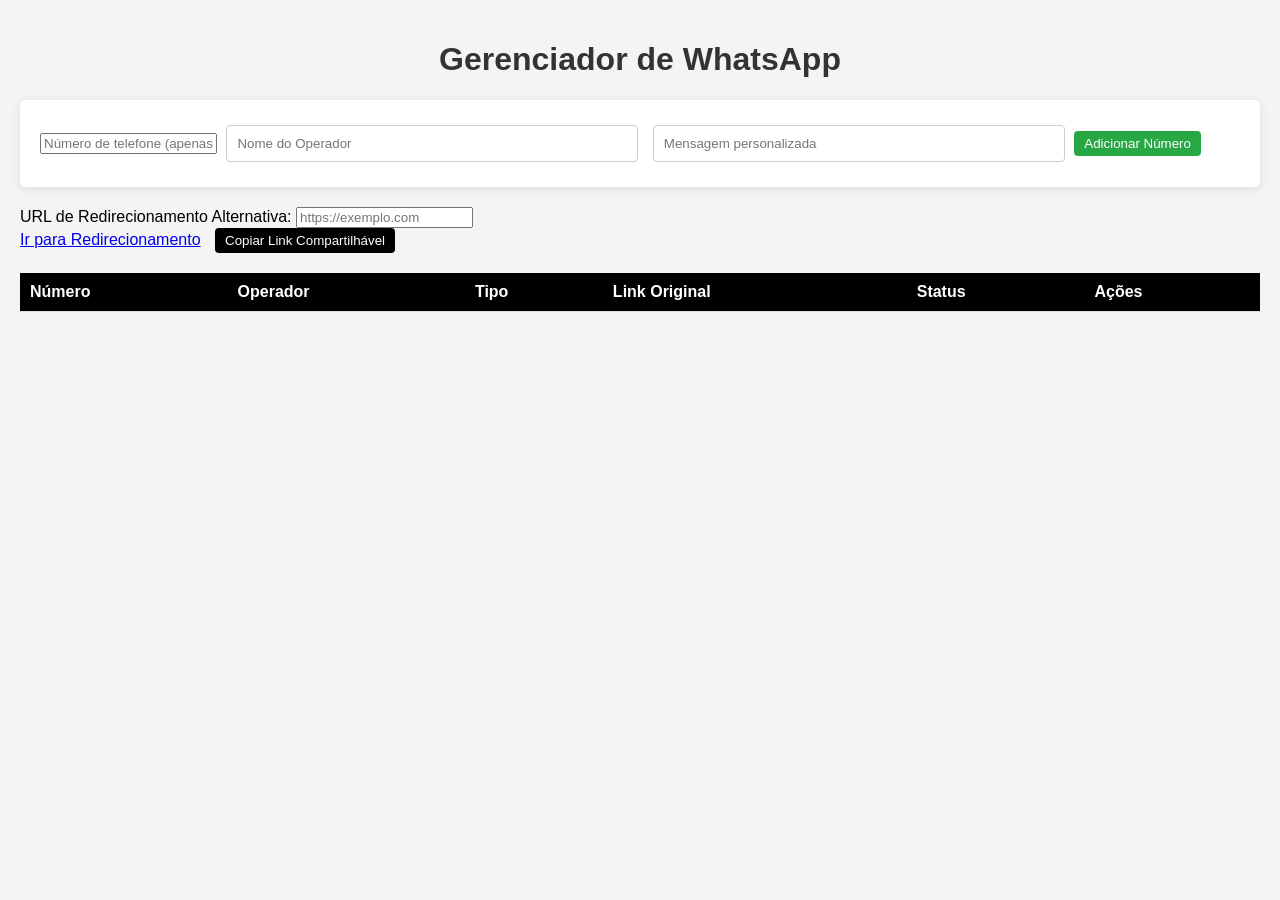
==== index.html @ 4f77b290 "Add files via upload" ====
<!DOCTYPE html>
<html lang="pt-BR">
<head>
    <meta charset="UTF-8">
    <meta name="viewport" content="width=device-width, initial-scale=1.0">
    <title>Gerenciador de WhatsApp</title>
    <link rel="stylesheet" href="styles.css">
</head>
<body>
    <div class="container">
        <h1>Gerenciador de WhatsApp</h1>
        <form id="whatsappForm">
            <div class="form-group">
                <input type="tel" id="phoneNumber" 
                    pattern="[0-9]{11,}"
                    placeholder="Número de telefone (apenas números)" 
                    title="Digite apenas números, mínimo 11 dígitos"
                    required>
                <input type="text" id="operator" placeholder="Nome do Operador" required>
                <input type="text" id="message" placeholder="Mensagem personalizada">
                <button type="submit" class="btn-primary">Adicionar Número</button>
            </div>
        </form>
        
        <div class="fallback-section">
            <label for="fallbackUrl">URL de Redirecionamento Alternativa:</label>
            <input type="url" id="fallbackUrl" placeholder="https://exemplo.com">
            <div id="urlStatus" class="status-message"></div>
        </div>

        <div class="redirect-button">
            <a href="redirect.html" target="_blank" class="btn-redirect">Ir para Redirecionamento</a>
        </div>

        <div class="table-container">
            <table id="numbersTable">
                <thead>
                    <tr>
                        <th>Número</th>
                        <th>Operador</th>
                        <th>Tipo</th>
                        <th>Link Original</th>
                        <th>Status</th>
                        <th>Ações</th>
                    </tr>
                </thead>
                <tbody id="numbersContainer"></tbody>
            </table>
        </div>
    </div>
    <script src="script.js"></script>
</body>
</html>
---- styles.css ----
/* styles.css */

/* Estilo geral do corpo */
body {
    font-family: Arial, sans-serif;
    background-color: #f4f4f4;
    margin: 0;
    padding: 20px;
}

/* Estilo do cabeçalho */
h1 {
    text-align: center;
    color: #333;
}

/* Estilo do formulário */
form {
    background: #fff;
    padding: 20px;
    border-radius: 5px;
    box-shadow: 0 2px 10px rgba(0, 0, 0, 0.1);
    margin-bottom: 20px;
}

/* Estilo dos campos do formulário */
input[type="text"] {
    width: calc(33.33% - 10px);
    padding: 10px;
    margin: 5px;
    border: 1px solid #ccc;
    border-radius: 4px;
}

/* Estilo do botão de adicionar */
button {
    padding: 10px 15px;
    background-color: #28a745; /* Cor do botão Adicionar */
    color: white;
    border: none;
    border-radius: 4px;
    cursor: pointer;
}

button:hover {
    background-color: #218838; /* Hover para Adicionar */
}

/* Estilo da tabela */
table {
    width: 100%;
    border-collapse: collapse;
    margin-top: 20px;
}

th, td {
    padding: 10px;
    text-align: left;
    border-bottom: 1px solid #ddd;
}

th {
    background-color: #000; /* Faixa de cabeçalho preta */
    color: white;
}

tr:hover {
    background-color: #f1f1f1;
}

/* Estilo dos botões na tabela */
button {
    padding: 5px 10px;
    border: none;
    border-radius: 4px;
    cursor: pointer;
}

button:nth-child(1) {
    background-color: #dc3545; /* Cor para excluir */
    color: white;
}

button:nth-child(2) {
    background-color: #000; /* Cor para desativar (preto) */
    color: white; /* Texto em branco para contraste */
}

button:nth-child(1):hover {
    background-color: #c82333; /* Hover para excluir */
}

button:nth-child(2):hover {
    background-color: #333; /* Hover para desativar (um tom mais claro de preto) */
}
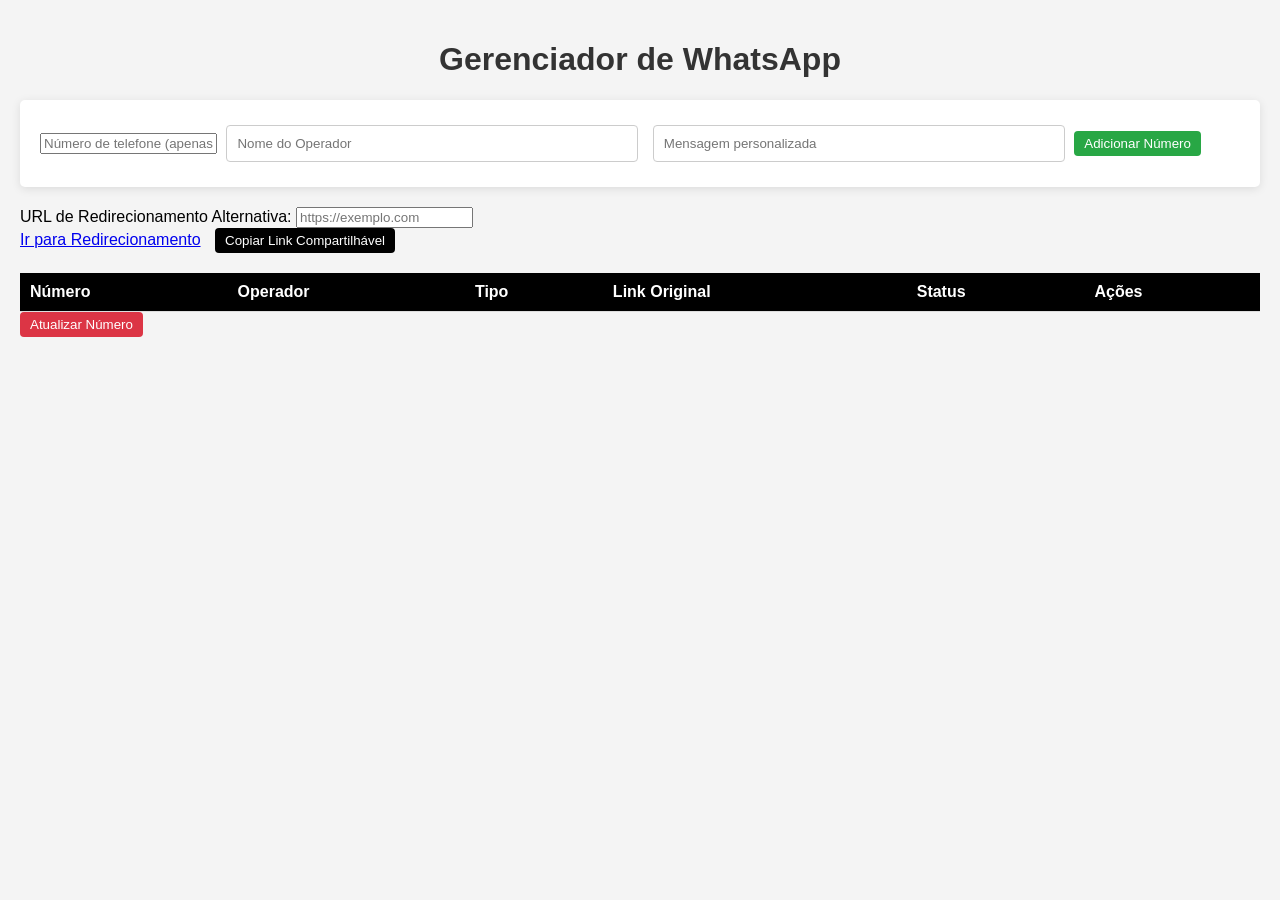
==== commit 66863bf6: "Update index.html" ====
--- a/index.html
+++ b/index.html
@@ -1,3 +1,4 @@
+
 <!DOCTYPE html>
 <html lang="pt-BR">
 <head>
@@ -21,7 +22,7 @@
                 <button type="submit" class="btn-primary">Adicionar Número</button>
             </div>
         </form>
-        
+
         <div class="fallback-section">
             <label for="fallbackUrl">URL de Redirecionamento Alternativa:</label>
             <input type="url" id="fallbackUrl" placeholder="https://exemplo.com">
@@ -48,6 +49,12 @@
             </table>
         </div>
     </div>
+
+    <!-- Botão para atualizar o número -->
+    <div class="update-section">
+        <button id="updateButton" class="btn-primary">Atualizar Número</button>
+    </div>
+
     <script src="script.js"></script>
 </body>
-</html>+</html>
